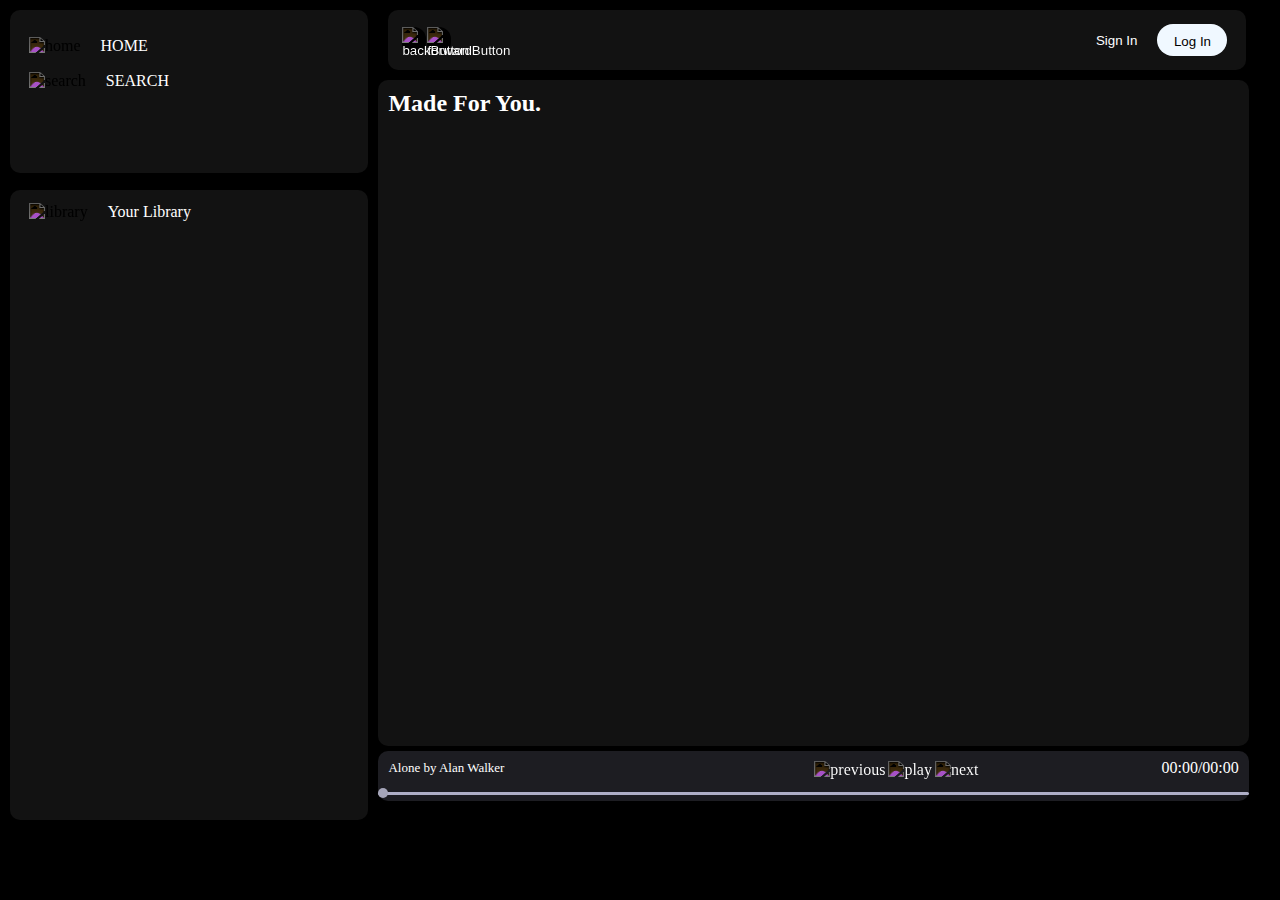
==== index.html @ 08319fb0 "Remove DIrectory" ====
<!DOCTYPE html>
<html lang="en">
  <head>
    <meta charset="UTF-8" />
    <meta name="viewport" content="width=device-width, initial-scale=1.0" />
    <title>Spotify - Web Player: Music for everyone</title>
    <link rel="stylesheet" href="style.css" />
    <link rel="stylesheet" href="utility.css" />
  </head>
  <body>
    <div class="main">
      <section class="leftSide">
        <div class="homeSection">
          <ul class="">
            <li><img src="svg/home.svg" alt="home" /></li>
            <li>HOME</li>
          </ul>
          <ul class="">
            <li><img src="svg/search.svg" alt="search" /></li>
            <li>SEARCH</li>
          </ul>
        </div>
        <div class="librarySection">
          <div>
            <ul class="library">
              <li><img src="svg/library.svg" alt="library" /></li>
              <li>Your Library</li>
            </ul>
            <ul class="songList">
              <!-- <li><div>Song Name</div><img onclick="playSong()" src="svg/musicPlay.svg" height="15px" alt=""></li> -->
            </ul>
          </div>
        </div>
      </section>

      <section class="RightSide">
        <div class="navBar">
          <div class="leftBar">
            <button><img src="svg/backBtn.svg" alt="backButton" /></button>
            <button>
              <img src="svg/forwardBtn.svg" alt="forwardButton" />
            </button>
          </div>
          <div class="rightBar">
            <button type="button" class="signIn">Sign In</button>
            <button type="button" class="logIn">Log In</button>
          </div>
        </div>
        <div class="playList">
          <h2>Made For You.</h2>
          <div class="cardDiv">
         
            
           
          </div>
        </div>
        <div class="playlist"></div>

        <div class="playSection">
          <div class="aboveBar">
            <div class="songName">Alone by Alan Walker</div>
            <div class="songbuttons">
              <ul class="songbuttonsUl">
                <li>
                  <img class="prev" src="svg/skipPrev.svg" alt="previous" />
                </li>
                <li>
                  <img
                    class="playCircle"
                    src="svg/pauseCircle.svg"
                    alt="play"
                  />
                </li>
                <li><img class="next" src="svg/skipNext.svg" alt="next" /></li>
              </ul>
            </div>
            <div class="songTime">00:00/00:00</div>
          </div>
          <div class="songlineBar"></div>
          <div class="songcircle"></div>
        </div>
      </section>
    </div>
  </body>
  <script src="app.js"></script>
</html>
---- style.css ----
*{
    margin: 0;
    padding: 0;

}

body{
    background-color: black;
}
.main{
    display: flex;
}

.border{
    border: 2px solid white;
}
.homeSection{
    width: 28vw;
    height: 17vh;
    margin: 10px;
    border-radius: 10px;
    background-color: #121212;
   padding-top: 10px;

}
.homeSection ul{
    display: flex;
    column-gap: 20px;
    row-gap: 60px;
   margin: 17px 0px 0px 19px;
    align-items: center;
  

}
.homeSection li{
    list-style: none;
    color: white;
    cursor: pointer;
    
    
}
.homeSection  img{
    width: 30px;
    height: 30px;
    filter: invert(1);
}

.librarySection{
    width: 28vw;
    height: 70vh;
    margin: 10px;
    border-radius: 10px;
    background-color: #121212;
}
.library{
    display: flex;
    column-gap: 20px;
    row-gap: 60px;
   margin: 17px 0px 0px 19px;
    align-items: center;
    padding-top: 13px;
}
.library li{
    list-style: none;
    color: white;
    cursor: pointer;
    
}
.library  img{
    width: 30px;
    height: 30px;
    filter: invert(1);

}
.songList{
  max-height: 63vh;
  border-radius: 10px;
   overflow-y: scroll;
   /* position: relative; */
}
.songList li{
    display: flex;
    justify-content: space-between;
    align-items: center;
    background-color: #1d1d22;
    /* border: 2px solid goldenrod; */
    color: white;
    border-radius: 5px;
    margin-top: 10px;
    margin-left: 10px;
    padding: 5px;
    text-align:left ;
    
    
}
.songList li div{
    width: 220px;
}
.songList img{
    /* position: absolute; */
    /* right: 10px; */
    height: 15px;
    justify-content: center;
    align-items: center;
    cursor: pointer;
    filter: invert(1);
    width: 18px;
    cursor: pointer;
    
}

.navBar{
    width: 67vw;
    height: 60px;
    margin: 10px;
    border-radius: 10px;
    background-color: #121212;
    display: flex;
    justify-content: space-between;

}
.navBar div{
    width: 150px;
   
}
.leftBar button{
    width: 24px;
    height: 28px;
    margin: 17px -13px 0px 14px;
    background: black;
    outline: none;
    border: none;
    border-radius: 32px;
}
.leftBar img {
    filter: invert(1);
    width: 10px;
}
.leftBar{
    display: flex;
    /* padding:15px 0px 0px 15px ; */
}
.rightBar{
    display: flex;
    gap: 20px;
    
    
}
.signIn{
    background-color: #121212;
    border: none;
    color: white;
    outline: none;
}
.logIn{
    background-color: aliceblue;
    border: none;
    border-radius: 21px;
    width: 70px;
    padding: 10px;
    height: 32px;
    margin: auto 0px;
    outline: none;
}
.playList{
    height: 74vh;
    border-radius: 10px;
    width: 68vw;
    background-color: #121212;
    color: white;
    
}
.playList h2{
   padding: 10px;
    
}

.playList .card{
    width: 120px;
    margin: 10px 10px;
    background: #1d1d22;
    padding: 13px;
    border-radius: 10px;
    height: 200px;
}
.card img{
    object-fit: contain;
    width: 100%;
    border-radius: 5px;
}
.card p{
    font-size: small;
    margin: 2px 1px;
    text-align:center;
}
.card h3{
 
    margin: 2px 1px;
    text-align:center;
}
.cardDiv{
    display: flex;
    height: 65vh;
    flex-wrap: wrap;
    overflow-y: scroll;
    border-radius: 10px;
    
}
.playSection{
    background-color: #1d1d22;
    /* border: 2px solid green; */
    height: 50px;
    width: 68vw;
    margin-top: 5px;
    /* margin-left: 30px; */
    border-radius: 10px;
    position: relative;
}
.songbuttons{
    margin: 5px;
}
.songbuttonsUl{
    display: flex;
    justify-content: center;
    align-items:normal;
}
.playCircle{
    cursor: pointer;
}
.songbuttons ul li{
    list-style: none;
    margin: 5px 0px 0px 3px;
    cursor: pointer;
}
.songbuttons li{
    filter: invert(1);
    list-style: none;
}
.songlineBar{
    background-color: #afafc7;
    height: 3px;
    width: 100%;
    /* margin-left: 6px; */
    border-radius: 10px;
    position: absolute;
    bottom: 6px;
    cursor: pointer;
}
.songcircle{
    height: 10px;
    width: 10px;
    background-color: #a5a5b9;
    border-radius: 50%;
    position: absolute;
    bottom: 3px;
    left: 0%;
    cursor: pointer;
    
    transition: left 0.5s ;
}
.songName{
    color: white;
    margin-left: 10px;
    font-size: 13px;
    width: 240px;
}
.songTime{
    color:rgb(255, 255, 255);
    margin-right: 10px;
}
.aboveBar{
    display: flex;
    justify-content: space-between;
    align-items: center;
}
---- utility.css ----
.flex{
    display: flex;
}
.justify-content{
    justify-content: center;
}
.align-item{
    align-items: center;
}

/* Target the scrollbar globally */
::-webkit-scrollbar {
    /* Set width and height for better visibility */
    width:8px;
    height: 8px;
  }
  
  
  /* Style the scrollbar track (the background) */
  ::-webkit-scrollbar-track {
    /* Use a dark, transparent background */
    background: rgba(0, 0, 0, 0.2);
    
  }
  
  /* Style the scrollbar thumb (the draggable handle) */
  ::-webkit-scrollbar-thumb {
    min-height: 10px;
    /* Use a vibrant color with subtle gradients */
    background: linear-gradient(to top, #585454, #2b2222);
    border-radius: 10px; /* Add rounded edges */
    box-shadow: inset 0 0 6px rgba(0, 0, 0, 0.3);
     /* Add depth */
    
    /* background-color: transparent;
    border-bottom: 60px solid green */
    
  }
  
  /* Hide scrollbar buttons for a cleaner look */
  ::-webkit-scrollbar-button {
    
    display: none;

  }
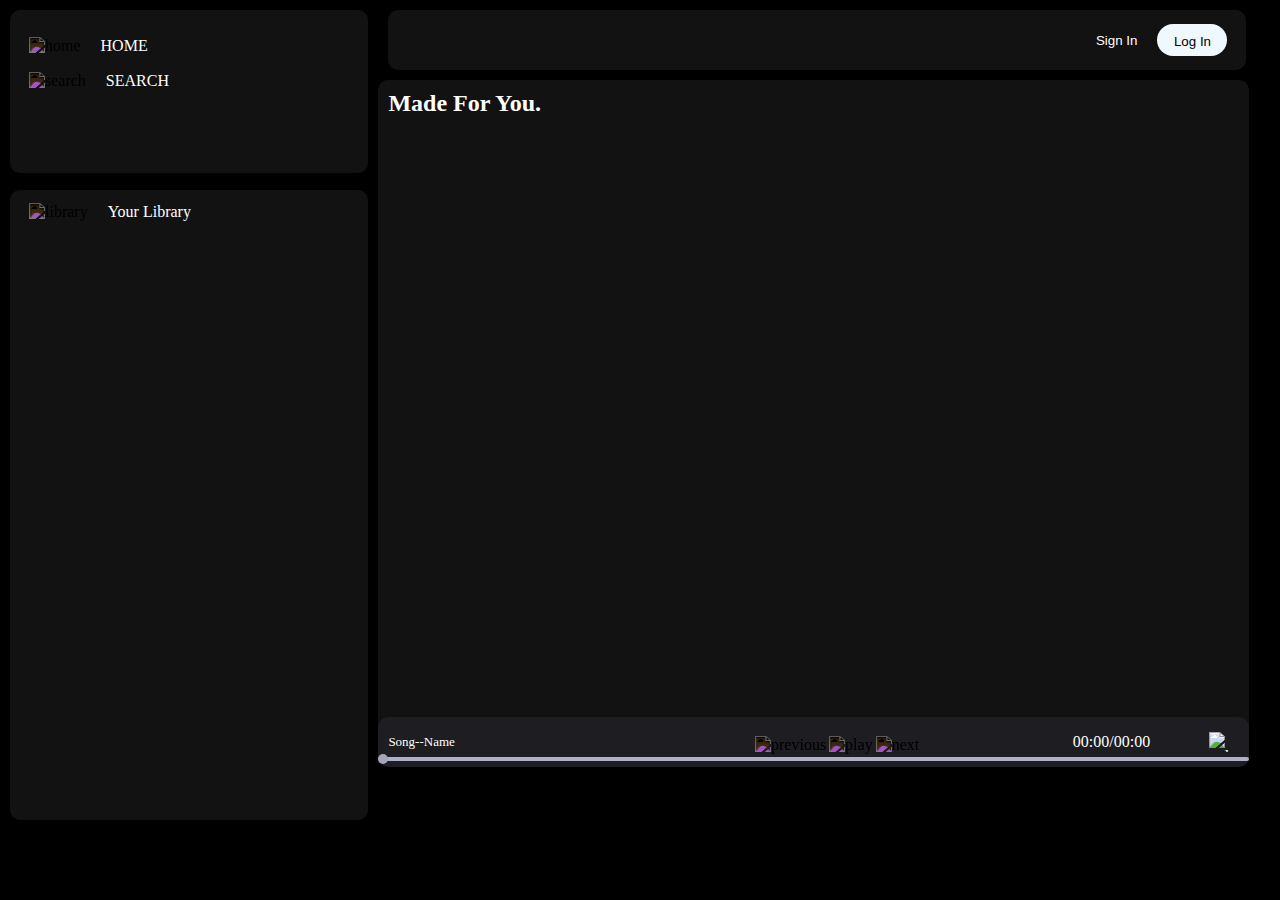
==== commit 63d483b8: "Add responsive CSS for mobile devices" ====
--- a/index.html
+++ b/index.html
@@ -6,15 +6,21 @@
     <title>Spotify - Web Player: Music for everyone</title>
     <link rel="stylesheet" href="style.css" />
     <link rel="stylesheet" href="utility.css" />
+    <link rel="stylesheet" href="responsive.css" />
   </head>
   <body>
     <div class="main">
       <section class="leftSide">
         <div class="homeSection">
+          <button type="button" class="forwardBtn">
+            <img src="svg/forwardBtn.svg" alt="forwardButton" />
+          </button>
+
           <ul class="">
             <li><img src="svg/home.svg" alt="home" /></li>
             <li>HOME</li>
           </ul>
+
           <ul class="">
             <li><img src="svg/search.svg" alt="search" /></li>
             <li>SEARCH</li>
@@ -36,10 +42,12 @@
       <section class="RightSide">
         <div class="navBar">
           <div class="leftBar">
-            <button><img src="svg/backBtn.svg" alt="backButton" /></button>
-            <button>
+            <button type="button" class="backBtn">
+              <img src="svg/backBtn.svg" alt="backButton" />
+            </button>
+            <!-- <button type="button" class="forwardBtn">
               <img src="svg/forwardBtn.svg" alt="forwardButton" />
-            </button>
+            </button> -->
           </div>
           <div class="rightBar">
             <button type="button" class="signIn">Sign In</button>
@@ -48,17 +56,14 @@
         </div>
         <div class="playList">
           <h2>Made For You.</h2>
-          <div class="cardDiv">
-         
-            
-           
-          </div>
-        </div>
-        <div class="playlist"></div>
+          <div class="cardDiv"></div>
+          <!-- <div class="playlist"></div> -->
 
-        <div class="playSection">
-          <div class="aboveBar">
-            <div class="songName">Alone by Alan Walker</div>
+          <!-- <div class="playSection"> -->
+          <div class="playSection">
+            <div class="songName">Song--Name</div>
+            <div class="songlineBar"></div>
+            <div class="songcircle"></div>
             <div class="songbuttons">
               <ul class="songbuttonsUl">
                 <li>
@@ -75,10 +80,22 @@
               </ul>
             </div>
             <div class="songTime">00:00/00:00</div>
+            <div class="songTimeCurr">00:00</div>
+            <div class="songTimeDura">00:00</div>
+            <div class="volumeBtn">
+              <input
+                type="range"
+                min="0"
+                max="100"
+                value="50"
+                class="slider"
+                id="myRange"
+              />
+              <img src="svg/vol-on.svg" alt="volume" />
+            </div>
           </div>
-          <div class="songlineBar"></div>
-          <div class="songcircle"></div>
         </div>
+        <!-- </div> -->
       </section>
     </div>
   </body>
--- a/style.css
+++ b/style.css
@@ -1,84 +1,98 @@
-*{
+* {
     margin: 0;
     padding: 0;
 
 }
 
-body{
+body {
     background-color: black;
 }
-.main{
-    display: flex;
-}
-
-.border{
+
+.main {
+    display: flex;
+}
+
+.border {
     border: 2px solid white;
 }
-.homeSection{
+.leftSide{
+    /* position: fixed; */
+    /* left: -100%; */
+}
+.homeSection {
     width: 28vw;
     height: 17vh;
     margin: 10px;
     border-radius: 10px;
     background-color: #121212;
-   padding-top: 10px;
-
-}
-.homeSection ul{
+    padding-top: 10px;
+    position: relative;
+
+}
+
+.homeSection ul {
     display: flex;
     column-gap: 20px;
     row-gap: 60px;
-   margin: 17px 0px 0px 19px;
-    align-items: center;
-  
-
-}
-.homeSection li{
+    margin: 17px 0px 0px 19px;
+    align-items: center;
+
+
+}
+
+.homeSection li {
     list-style: none;
     color: white;
     cursor: pointer;
-    
-    
-}
-.homeSection  img{
+
+
+}
+
+.homeSection img {
     width: 30px;
     height: 30px;
     filter: invert(1);
 }
 
-.librarySection{
+.librarySection {
     width: 28vw;
     height: 70vh;
     margin: 10px;
     border-radius: 10px;
     background-color: #121212;
 }
-.library{
+
+.library {
     display: flex;
     column-gap: 20px;
     row-gap: 60px;
-   margin: 17px 0px 0px 19px;
+    margin: 17px 0px 0px 19px;
     align-items: center;
     padding-top: 13px;
 }
-.library li{
+
+.library li {
     list-style: none;
     color: white;
     cursor: pointer;
-    
-}
-.library  img{
+
+}
+
+.library img {
     width: 30px;
     height: 30px;
     filter: invert(1);
 
 }
-.songList{
-  max-height: 63vh;
-  border-radius: 10px;
-   overflow-y: scroll;
-   /* position: relative; */
-}
-.songList li{
+
+.songList {
+    max-height: 63vh;
+    border-radius: 10px;
+    overflow-y: scroll;
+    /* position: relative; */
+}
+
+.songList li {
     display: flex;
     justify-content: space-between;
     align-items: center;
@@ -89,14 +103,16 @@
     margin-top: 10px;
     margin-left: 10px;
     padding: 5px;
-    text-align:left ;
-    
-    
-}
-.songList li div{
+    text-align: left;
+
+
+}
+
+.songList li div {
     width: 220px;
 }
-.songList img{
+
+.songList img {
     /* position: absolute; */
     /* right: 10px; */
     height: 15px;
@@ -106,10 +122,10 @@
     filter: invert(1);
     width: 18px;
     cursor: pointer;
-    
-}
-
-.navBar{
+
+}
+
+.navBar {
     width: 67vw;
     height: 60px;
     margin: 10px;
@@ -119,11 +135,13 @@
     justify-content: space-between;
 
 }
-.navBar div{
+
+.navBar div {
     width: 150px;
-   
-}
-.leftBar button{
+
+}
+
+.backBtn, .forwardBtn {
     width: 24px;
     height: 28px;
     margin: 17px -13px 0px 14px;
@@ -131,28 +149,45 @@
     outline: none;
     border: none;
     border-radius: 32px;
-}
-.leftBar img {
+    cursor: pointer;
+    display: none;
+    
+    
+}
+.backBtn img , .forwardBtn img{
     filter: invert(1);
     width: 10px;
-}
-.leftBar{
+    
+
+}
+.forwardBtn{
+    position: absolute;
+    right: 30px;
+    top: 0px;
+
+}
+
+
+.leftBar {
     display: flex;
     /* padding:15px 0px 0px 15px ; */
 }
-.rightBar{
+
+.rightBar {
     display: flex;
     gap: 20px;
     
-    
-}
-.signIn{
+
+}
+
+.signIn {
     background-color: #121212;
     border: none;
     color: white;
     outline: none;
 }
-.logIn{
+
+.logIn {
     background-color: aliceblue;
     border: none;
     border-radius: 21px;
@@ -162,20 +197,22 @@
     margin: auto 0px;
     outline: none;
 }
-.playList{
+
+.playList {
     height: 74vh;
     border-radius: 10px;
     width: 68vw;
     background-color: #121212;
     color: white;
-    
-}
-.playList h2{
-   padding: 10px;
-    
-}
-
-.playList .card{
+
+}
+
+.playList h2 {
+    padding: 10px;
+
+}
+
+.playList .card {
     width: 120px;
     margin: 10px 10px;
     background: #1d1d22;
@@ -183,62 +220,73 @@
     border-radius: 10px;
     height: 200px;
 }
-.card img{
+
+.card img {
     object-fit: contain;
     width: 100%;
     border-radius: 5px;
 }
-.card p{
+
+.card p {
     font-size: small;
     margin: 2px 1px;
-    text-align:center;
-}
-.card h3{
- 
+    text-align: center;
+}
+
+.card h3 {
+
     margin: 2px 1px;
-    text-align:center;
-}
-.cardDiv{
+    text-align: center;
+}
+
+.cardDiv {
     display: flex;
     height: 65vh;
     flex-wrap: wrap;
     overflow-y: scroll;
     border-radius: 10px;
-    
-}
-.playSection{
+
+}
+.playSection {
+    display: flex;
+    justify-content: space-between;
+    align-items: center;
     background-color: #1d1d22;
-    /* border: 2px solid green; */
     height: 50px;
     width: 68vw;
     margin-top: 5px;
-    /* margin-left: 30px; */
     border-radius: 10px;
     position: relative;
 }
-.songbuttons{
+
+.songbuttons {
     margin: 5px;
 }
-.songbuttonsUl{
+
+.songbuttonsUl {
     display: flex;
     justify-content: center;
-    align-items:normal;
-}
-.playCircle{
-    cursor: pointer;
-}
-.songbuttons ul li{
+    align-items: normal;
+}
+
+.playCircle {
+    cursor: pointer;
+}
+
+.songbuttons ul li {
     list-style: none;
     margin: 5px 0px 0px 3px;
     cursor: pointer;
 }
-.songbuttons li{
+
+.songbuttons li {
     filter: invert(1);
     list-style: none;
 }
-.songlineBar{
+
+.songlineBar {
     background-color: #afafc7;
-    height: 3px;
+    height: 4px;
     width: 100%;
     /* margin-left: 6px; */
     border-radius: 10px;
@@ -246,7 +294,8 @@
     bottom: 6px;
     cursor: pointer;
 }
-.songcircle{
+
+.songcircle {
     height: 10px;
     width: 10px;
     background-color: #a5a5b9;
@@ -255,22 +304,68 @@
     bottom: 3px;
     left: 0%;
     cursor: pointer;
-    
-    transition: left 0.5s ;
-}
-.songName{
+
+    transition: left 0.5s;
+}
+
+.songName {
     color: white;
     margin-left: 10px;
     font-size: 13px;
     width: 240px;
 }
-.songTime{
-    color:rgb(255, 255, 255);
+
+.songTime {
+    color: rgb(255, 255, 255);
     margin-right: 10px;
-}
-.aboveBar{
-    display: flex;
-    justify-content: space-between;
-    align-items: center;
-}
-
+    position: relative;
+    right: -30px;
+}
+
+.songTimeCurr {
+    display: none;
+}
+.songTimeDura {
+    display: none;
+}
+.volumeBtn {
+    display: flex;
+    flex-direction: column;
+    position: relative;
+    width: 0px;
+    height: 0px;
+    
+
+
+}
+
+.volumeBtn img {
+    width: 20px;
+    height: 20px;
+    cursor: pointer;
+    position: absolute;
+    right: 20px;
+    bottom: -10px;
+
+}
+
+.volumeBtn input {
+    position: absolute;
+    bottom: 23px;
+    right: 28px;
+    width: 8px;
+    height: 100px;
+    border: none;
+    outline: none;
+    cursor: pointer;
+    appearance: slider-vertical;
+    display: none;
+    
+}
+
+
+
+
+
+
+
--- a/responsive.css
+++ b/responsive.css
@@ -0,0 +1,133 @@
+@media only screen and (max-width: 768px) {
+    .leftSide {
+        /* display: none; */
+        position: fixed;
+        width: 100vw;
+        left: -100%;
+        transition: all 1s;
+        background-color: #121212;
+        z-index: 1;
+        height: 100vh;
+    }
+    .homeSection{
+        width: 98vw;;
+        height: 18%;
+    }
+    .librarySection{
+        width: 98vw;
+        height: 89%;
+
+    }
+    .songList{
+        max-height: 22rem;
+
+    }
+
+    .RightSide {
+        /* display: none; */
+        width: 100vw;
+        
+
+    }
+
+
+    .navBar {
+        width: 98vw;
+    }
+    .forwardBtn{
+        display: block;
+    }
+    .backBtn{
+        display: block;
+    }
+
+    .playList {
+        width: 100vw;
+        height: 100%;
+    }
+    .cardDiv{
+        height: 59vh;
+    }
+
+    .playSection {
+        z-index: 2;
+        flex-direction: column;
+        width: 100vw;
+        height: 80px;
+        background: #0d0f16b8;
+        position: fixed;
+        bottom: 0px;
+        border-radius: 8px;
+    }
+
+    .songName {
+        margin-left: 0px;
+        padding: 7px;
+        width: 100%;
+        text-align: center;
+
+    }
+
+    .songlineBar {
+        background-color: #afafc7;
+        height: 4px;
+        width: 100vw;
+        border-radius: 10px;
+        position: absolute;
+        cursor: pointer;
+        top: 36px;
+    }
+
+    .songcircle {
+        top: 33px;
+    }
+
+    .songbuttons {
+        margin: 0px;
+        top: 45px;
+        position: absolute;
+    }
+
+    .songTime {
+        display: none;
+    }
+
+    .songTimeCurr {
+        display: inline;
+        color: rgb(255, 255, 255);
+        margin-left: 10px;
+        position: absolute;
+        left: 8px;
+        bottom: 8px;
+    }
+
+    .songTimeDura {
+        display: inline;
+        color: rgb(255, 255, 255);
+        margin-right: 10px;
+        position: absolute;
+        right: 8px;
+        bottom: 8px;
+    }
+
+    .volumeBtn {
+        position: absolute;
+        bottom: 18px;
+        right: 202px;
+
+    }
+
+    .volumeBtn img {
+        display: none;
+    }
+
+    .volumeBtn input {
+
+        bottom: -8px;
+        left: 65px;
+        width: 55px;
+        height: 15px;
+        appearance: slider-horizontal;
+        display: block;
+    }
+}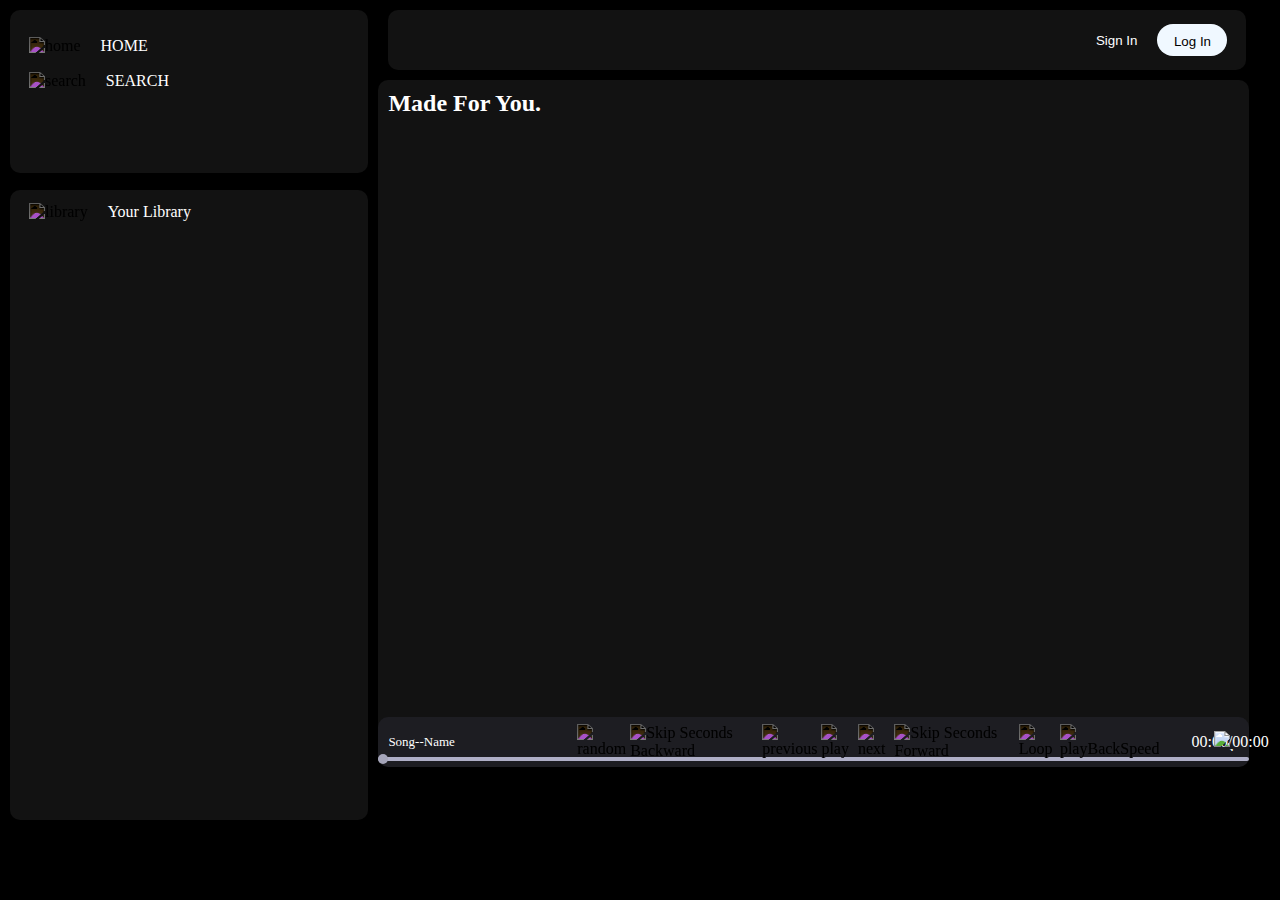
==== commit 22095531: "Modify Volume Function" ====
--- a/index.html
+++ b/index.html
@@ -66,6 +66,14 @@
             <div class="songcircle"></div>
             <div class="songbuttons">
               <ul class="songbuttonsUl">
+                <li><img src="svg/random.svg" alt="random"></li>
+                <li>
+                  <img
+                    src="svg/skipSecBackward.svg"
+                    alt="Skip Seconds Backward"
+                    class="skipSecBackward"
+                  />
+                </li>
                 <li>
                   <img class="prev" src="svg/skipPrev.svg" alt="previous" />
                 </li>
@@ -77,20 +85,31 @@
                   />
                 </li>
                 <li><img class="next" src="svg/skipNext.svg" alt="next" /></li>
+                <li>
+                  <img
+                    src="svg/skipSecForward.svg"
+                    alt="Skip Seconds Forward"
+                    class="skipSecForward"
+                  />
+                </li>
+               <li><img src="svg/loopNo.svg" alt="Loop"></li>
+               <li><img src="svg/playBackSpeed.svg" alt="playBackSpeed"></li>
               </ul>
             </div>
             <div class="songTime">00:00/00:00</div>
             <div class="songTimeCurr">00:00</div>
             <div class="songTimeDura">00:00</div>
             <div class="volumeBtn">
-              <input
+              <div class="rangeWrapper volumeBtn">
+                <input
                 type="range"
                 min="0"
                 max="100"
                 value="50"
                 class="slider"
                 id="myRange"
-              />
+                />
+              </div>
               <img src="svg/vol-on.svg" alt="volume" />
             </div>
           </div>
--- a/style.css
+++ b/style.css
@@ -15,10 +15,12 @@
 .border {
     border: 2px solid white;
 }
-.leftSide{
+
+.leftSide {
     /* position: fixed; */
     /* left: -100%; */
 }
+
 .homeSection {
     width: 28vw;
     height: 17vh;
@@ -141,7 +143,8 @@
 
 }
 
-.backBtn, .forwardBtn {
+.backBtn,
+.forwardBtn {
     width: 24px;
     height: 28px;
     margin: 17px -13px 0px 14px;
@@ -151,16 +154,19 @@
     border-radius: 32px;
     cursor: pointer;
     display: none;
-    
-    
-}
-.backBtn img , .forwardBtn img{
+
+
+}
+
+.backBtn img,
+.forwardBtn img {
     filter: invert(1);
     width: 10px;
-    
-
-}
-.forwardBtn{
+
+
+}
+
+.forwardBtn {
     position: absolute;
     right: 30px;
     top: 0px;
@@ -176,7 +182,7 @@
 .rightBar {
     display: flex;
     gap: 20px;
-    
+
 
 }
 
@@ -247,6 +253,7 @@
     border-radius: 10px;
 
 }
+
 .playSection {
     display: flex;
     justify-content: space-between;
@@ -259,9 +266,7 @@
     position: relative;
 }
 
-.songbuttons {
-    margin: 5px;
-}
+.songbuttons {}
 
 .songbuttonsUl {
     display: flex;
@@ -275,8 +280,17 @@
 
 .songbuttons ul li {
     list-style: none;
-    margin: 5px 0px 0px 3px;
-    cursor: pointer;
+    cursor: pointer;
+    padding: 2px;
+
+
+}
+
+.songbuttons ul li img {
+    width: 20px;
+    height: 20px;
+    cursor: pointer;
+
 }
 
 .songbuttons li {
@@ -325,16 +339,18 @@
 .songTimeCurr {
     display: none;
 }
+
 .songTimeDura {
     display: none;
 }
+
 .volumeBtn {
     display: flex;
     flex-direction: column;
     position: relative;
     width: 0px;
     height: 0px;
-    
+
 
 
 }
@@ -344,28 +360,91 @@
     height: 20px;
     cursor: pointer;
     position: absolute;
-    right: 20px;
-    bottom: -10px;
-
-}
-
-.volumeBtn input {
-    position: absolute;
-    bottom: 23px;
-    right: 28px;
-    width: 8px;
-    height: 100px;
-    border: none;
-    outline: none;
-    cursor: pointer;
-    appearance: slider-vertical;
-    display: none;
-    
-}
-
-
-
-
-
-
-
+    right: 15px;
+    bottom: -9px;
+
+
+}
+
+.volumeBtn .visible {
+    opacity: 1;
+    visibility: visible;
+}
+
+.rangeWrapper.hover::after {
+    opacity: 1;
+    visibility: visible;
+}
+
+.rangeWrapper.hover::before {
+    opacity: 1;
+    visibility: visible;
+
+}
+
+.rangeWrapper {
+    position: relative;
+    height: 20rem;
+    width: 3rem;
+}
+
+.rangeWrapper::before,
+.rangeWrapper::after {
+
+    cursor:ns-resize;
+    pointer-events: none;
+    font-size: 13px;
+    transition: opacity 0.5s ease-out, visibility 0.5s ease-out;
+
+}
+
+.rangeWrapper::before {
+    position: absolute;
+
+    content: "+";
+    left: -28px;
+    top: -120px;
+    opacity: 0;
+    visibility: hidden;
+
+}
+
+.rangeWrapper::after {
+    position: absolute;
+    left: -28px;
+    top: -40px;
+    content: "−";
+    opacity: 0;
+    visibility: hidden;
+
+}
+
+.rangeWrapper input {
+    -webkit-appearance: none;
+    background-color: rgba(255, 255, 255, 0.2);
+    position: absolute;
+    margin: 0;
+    padding: 0;
+    width: 97px;
+    height: 17px;
+    transform: translate(-50%, -50%) rotate(-90deg);
+    border-radius: 5px;
+    overflow: hidden;
+    cursor: grabbing;
+    left: -24px;
+    bottom: 55px;
+    opacity: 0;
+    visibility: hidden;
+    transition: opacity 0.5s ease-out, visibility 0.5s ease-out;
+}
+
+.rangeWrapper input{
+    background-color: transparent;
+    background-image: repeating-linear-gradient(to right, rgba(255, 255, 255, 0.2), rgba(255, 255, 255, 0.2) calc(12.5% - 1px), #05051a 12.5%);
+}
+
+.rangeWrapper input::-webkit-slider-thumb {
+    -webkit-appearance: none;
+    width: 0;
+    box-shadow: -20rem 0 0 20rem rgba(255, 255, 255, 0.2);
+}--- a/responsive.css
+++ b/responsive.css
@@ -9,16 +9,20 @@
         z-index: 1;
         height: 100vh;
     }
-    .homeSection{
-        width: 98vw;;
+
+    .homeSection {
+        width: 98vw;
+        ;
         height: 18%;
     }
-    .librarySection{
+
+    .librarySection {
         width: 98vw;
         height: 89%;
 
     }
-    .songList{
+
+    .songList {
         max-height: 22rem;
 
     }
@@ -26,7 +30,7 @@
     .RightSide {
         /* display: none; */
         width: 100vw;
-        
+
 
     }
 
@@ -34,10 +38,12 @@
     .navBar {
         width: 98vw;
     }
-    .forwardBtn{
+
+    .forwardBtn {
         display: block;
     }
-    .backBtn{
+
+    .backBtn {
         display: block;
     }
 
@@ -45,7 +51,8 @@
         width: 100vw;
         height: 100%;
     }
-    .cardDiv{
+
+    .cardDiv {
         height: 59vh;
     }
 
@@ -130,4 +137,10 @@
         appearance: slider-horizontal;
         display: block;
     }
+
+    .rangeWrapper::before,
+    .wrapper::after {
+        /* display: none; */
+
+    }
 }